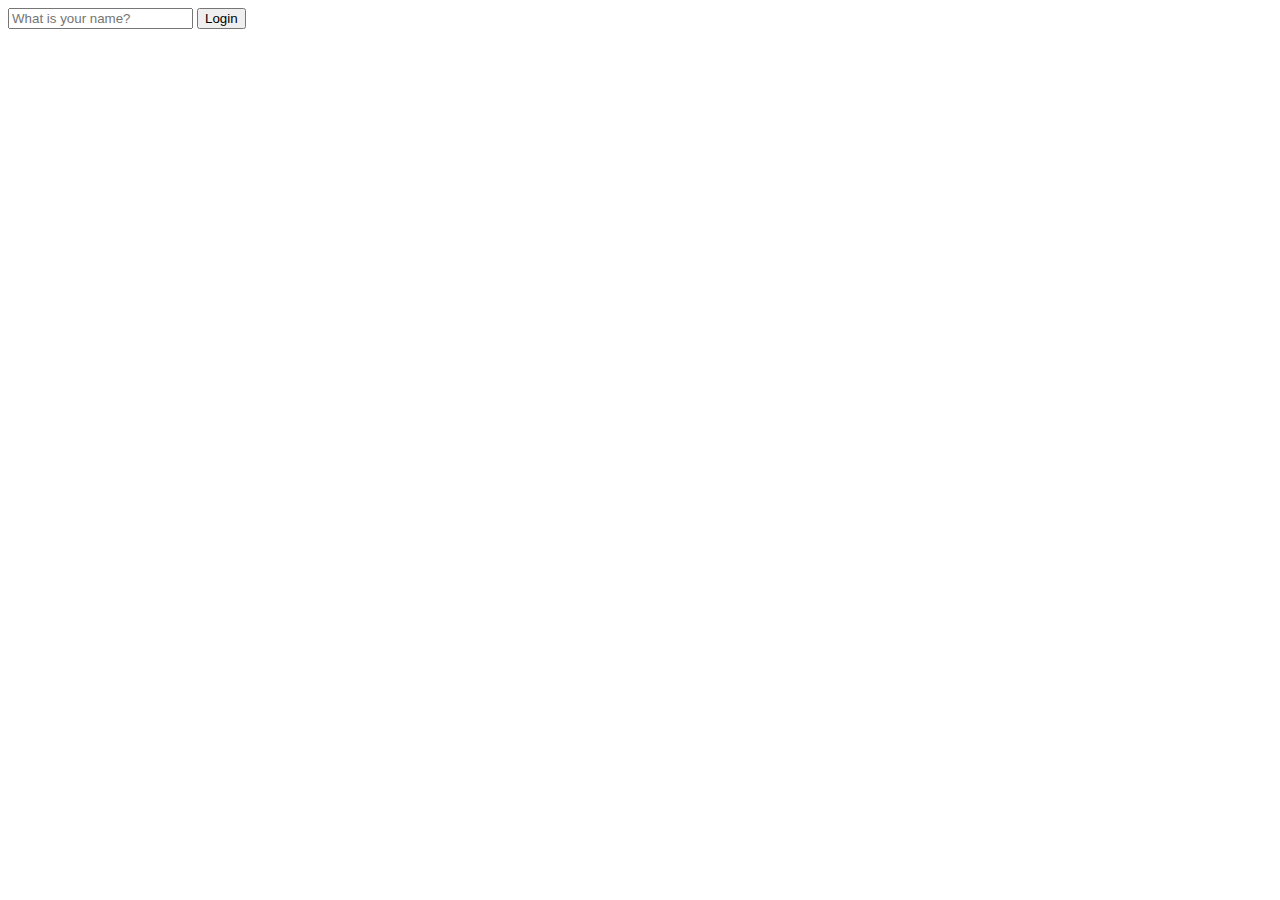
==== web/index.html @ 8c36c3ab "20220914" ====
<!DOCTYPE html>
<html lang = "kr">
    <head>
        <meta charset="UTF-8" />
        <meta http-equiv="X-UA-Compatible" content="IE=edge" />
        <meta name="viewport" content="width=device-width, initial-scale=1.0" />
        <link rel="stylesheet" href="style.css" />
        <title>Momentum</title>
        
    </head>
    <body>
        <form id="login-form">
            <input required maxlength="15" type="text" placeholder="What is your name?">
            <input type="submit" value="Login">
        </form>
        <script src="app.js"></script>
    </body>
</html>
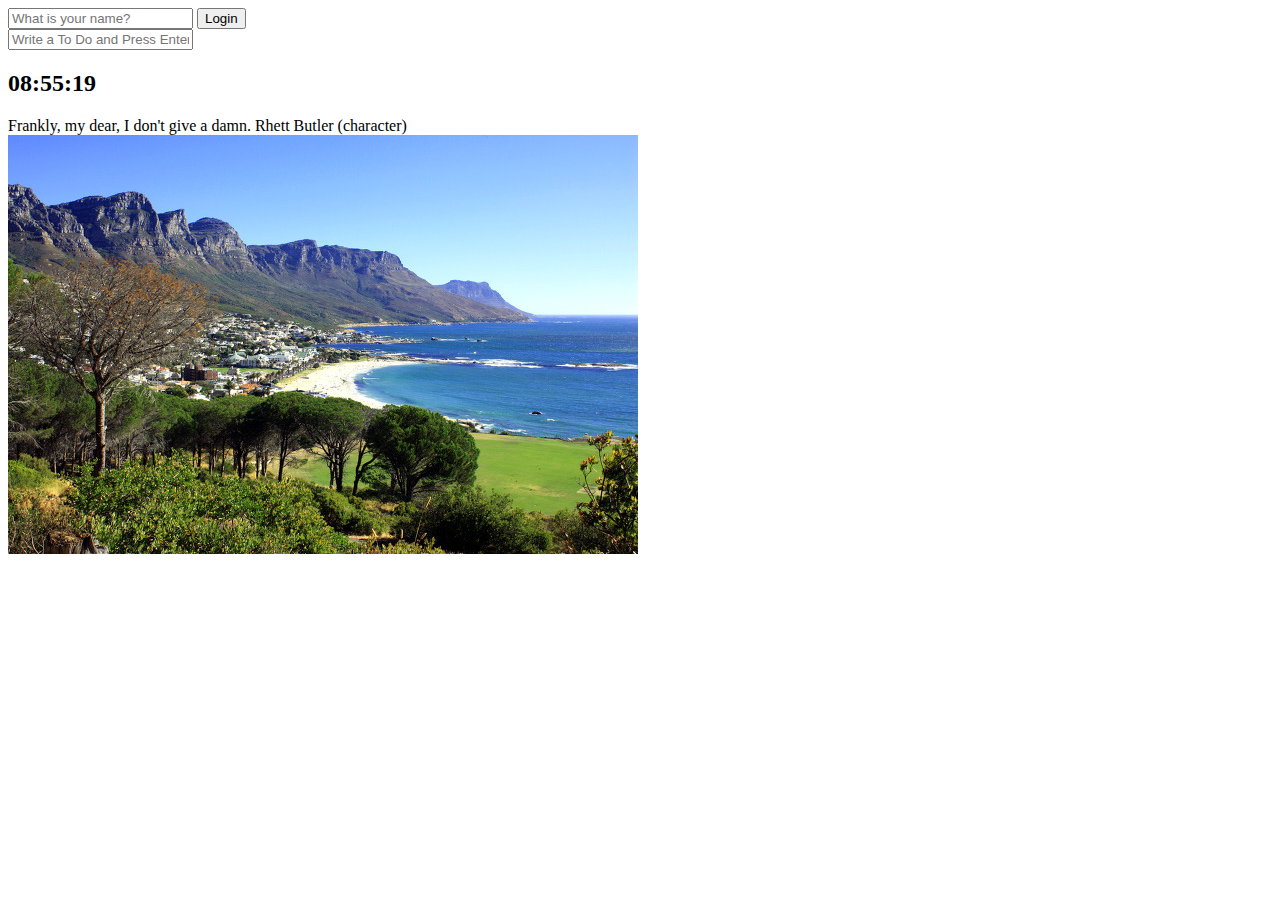
==== commit efbd5ca3: "20220921" ====
--- a/web/index.html
+++ b/web/index.html
@@ -4,15 +4,36 @@
         <meta charset="UTF-8" />
         <meta http-equiv="X-UA-Compatible" content="IE=edge" />
         <meta name="viewport" content="width=device-width, initial-scale=1.0" />
-        <link rel="stylesheet" href="style.css" />
+        <link rel="stylesheet" href="css/style.css" />
         <title>Momentum</title>
         
     </head>
     <body>
-        <form id="login-form">
+        <form id="login-form" class="hidden">
             <input required maxlength="15" type="text" placeholder="What is your name?">
             <input type="submit" value="Login">
         </form>
-        <script src="app.js"></script>
+        
+        <form action="" id="todo-form">
+            <input type="text" placeholder="Write a To Do and Press Enter" required>
+        </form>
+
+        <ul id="todo-list">
+            
+        </ul>
+
+        <h2 id="clock">00:00:00</h2>
+        <h1 id="greeting" class="hidden"></h1>
+        
+        <div id="quote">
+            <span></span>
+            <span></span>
+        </div>
+        
+        <script src="js/greetings.js"></script>
+        <script src="js/clock.js"></script>
+        <script src="js/quotes.js"></script>
+        <script src="js/background.js"></script>
+        <script src="js/todo.js"></script>
     </body>
 </html>--- a/web/css/style.css
+++ b/web/css/style.css
@@ -0,0 +1,3 @@
+.hidden {
+    display: none;
+}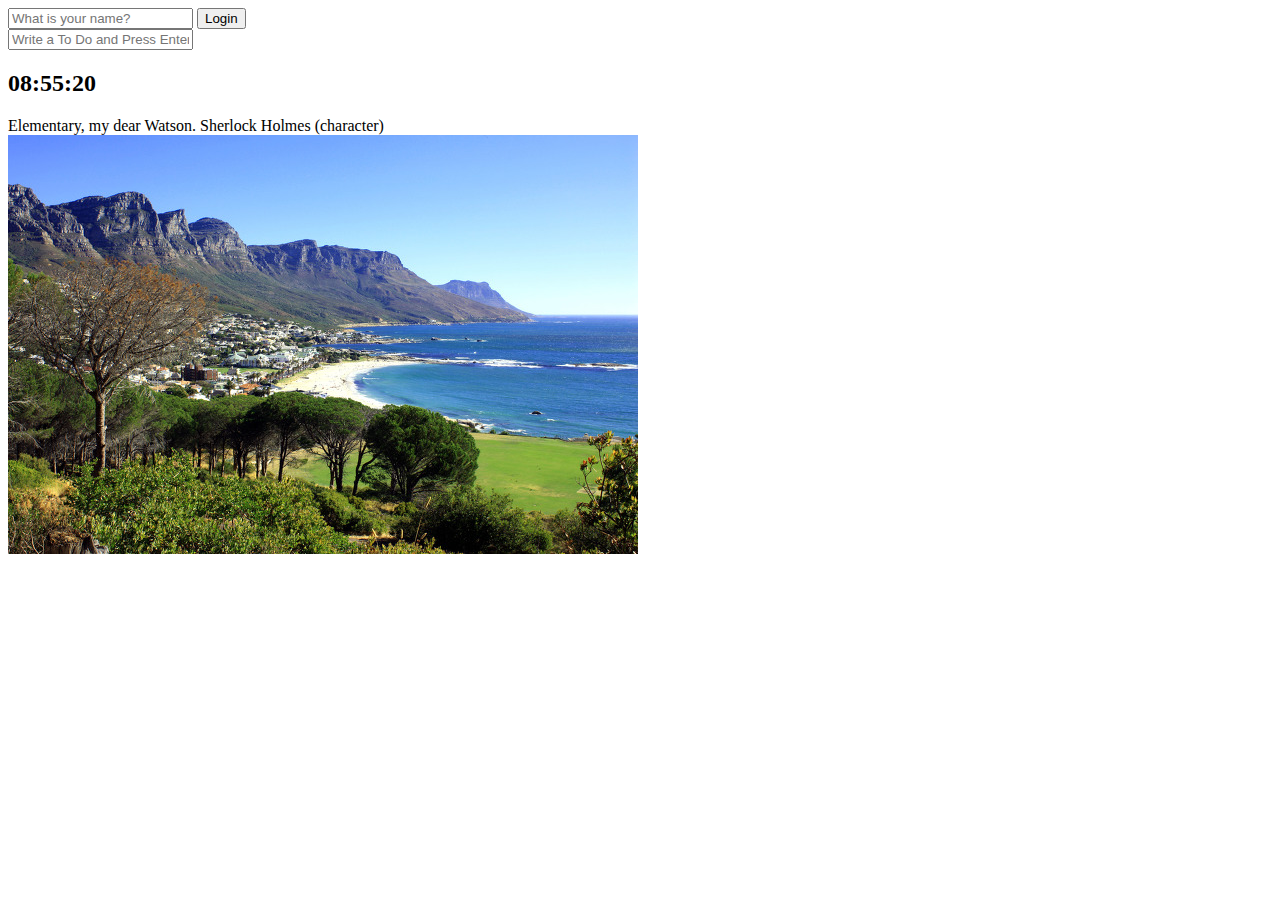
==== commit eb566012: "221011" ====
--- a/web/index.html
+++ b/web/index.html
@@ -35,5 +35,6 @@
         <script src="js/quotes.js"></script>
         <script src="js/background.js"></script>
         <script src="js/todo.js"></script>
+        <script src="js/weather.js"></script>
     </body>
 </html>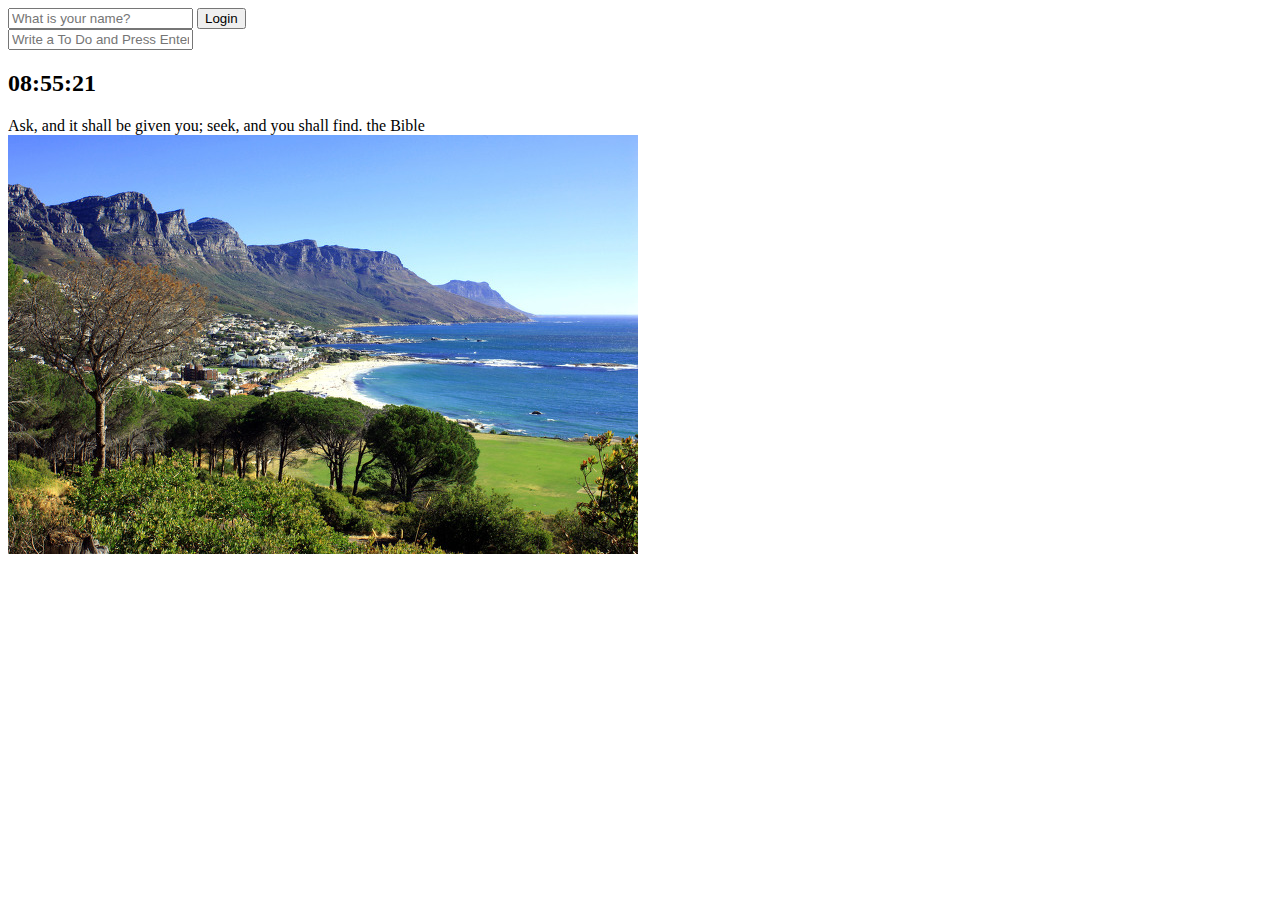
==== commit 3839531d: "리팩토링" ====
--- a/web/index.html
+++ b/web/index.html
@@ -35,6 +35,6 @@
         <script src="js/quotes.js"></script>
         <script src="js/background.js"></script>
         <script src="js/todo.js"></script>
-        <script src="js/weather.js"></script>
+        <!-- <script src="js/weather.js"></script> -->
     </body>
 </html>